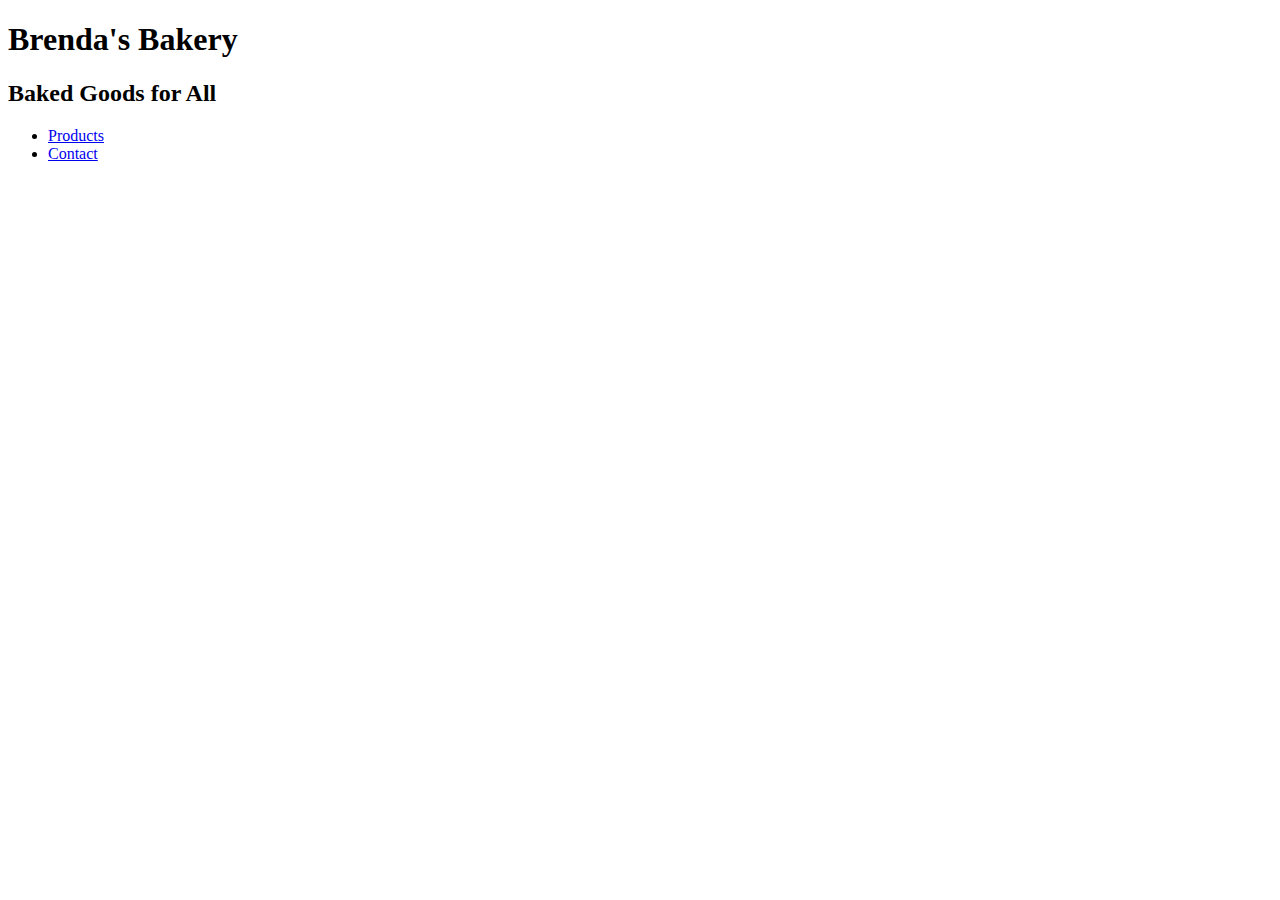
==== index.html @ 62248447 "Adds index.html, code, and images" ====
<!DOCTYPE html>
<html lang="en">
<head>
    <meta charset="UTF-8">
    <meta http-equiv="X-UA-Compatible" content="IE=edge">
    <meta name="viewport" content="width=device-width, initial-scale=1.0">
    <title>MTM6201 Midterm</title>
    <link rel="stylesheet" href="css/main.css">
</head>
<body>
    <div class="container">
        <header>
            <h1>Brenda's Bakery</h1>
            <h2>Baked Goods for All</h2>
        </header>
        <footer>
            <nav>
                <ul>
                    <li>
                        <a href="#">Products</a>
                    </li>
                    <li>
                        <a href="#">Contact</a>
                    </li>
                </ul>
            </nav>
        </footer>
    </div>
</body>
</html>
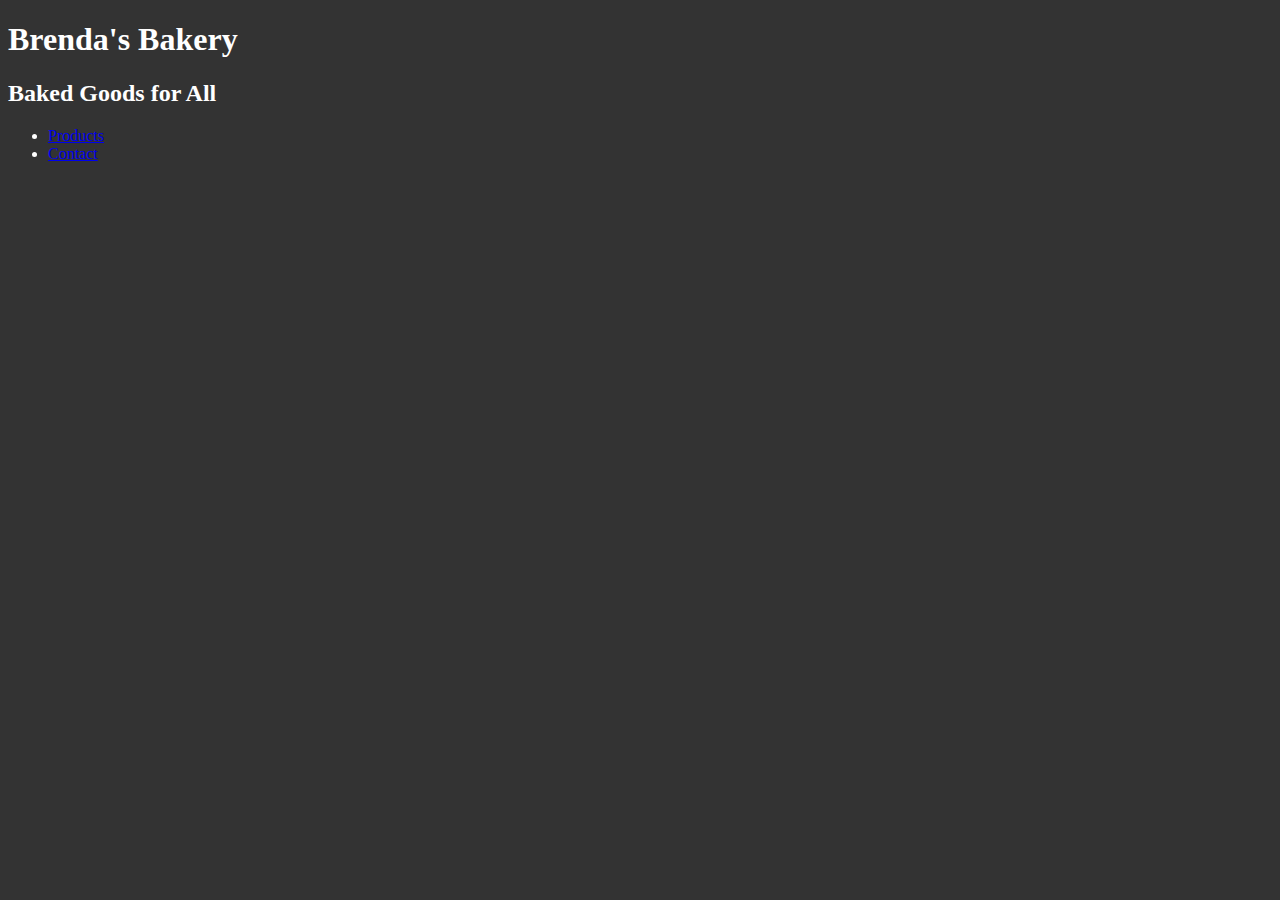
==== commit 6e55c9b4: "adds notes to html pages" ====
--- a/index.html
+++ b/index.html
@@ -12,19 +12,19 @@
         <header>
             <h1>Brenda's Bakery</h1>
             <h2>Baked Goods for All</h2>
-        </header>
+        </header> <!-- end section header -->
         <footer>
             <nav>
                 <ul>
                     <li>
-                        <a href="#">Products</a>
+                        <a href="products.html">Products</a>
                     </li>
                     <li>
-                        <a href="#">Contact</a>
+                        <a href="contact.html">Contact</a>
                     </li>
                 </ul>
-            </nav>
-        </footer>
-    </div>
+            </nav> <!-- end section nav -->
+        </footer> <!-- end section footer -->
+    </div> <!-- end section container -->
 </body>
 </html>--- a/css/main.css
+++ b/css/main.css
@@ -0,0 +1,9 @@
+html {
+    background: #333333;
+}
+
+body {
+    color: white;
+    font-family: 'Candara';
+}
+
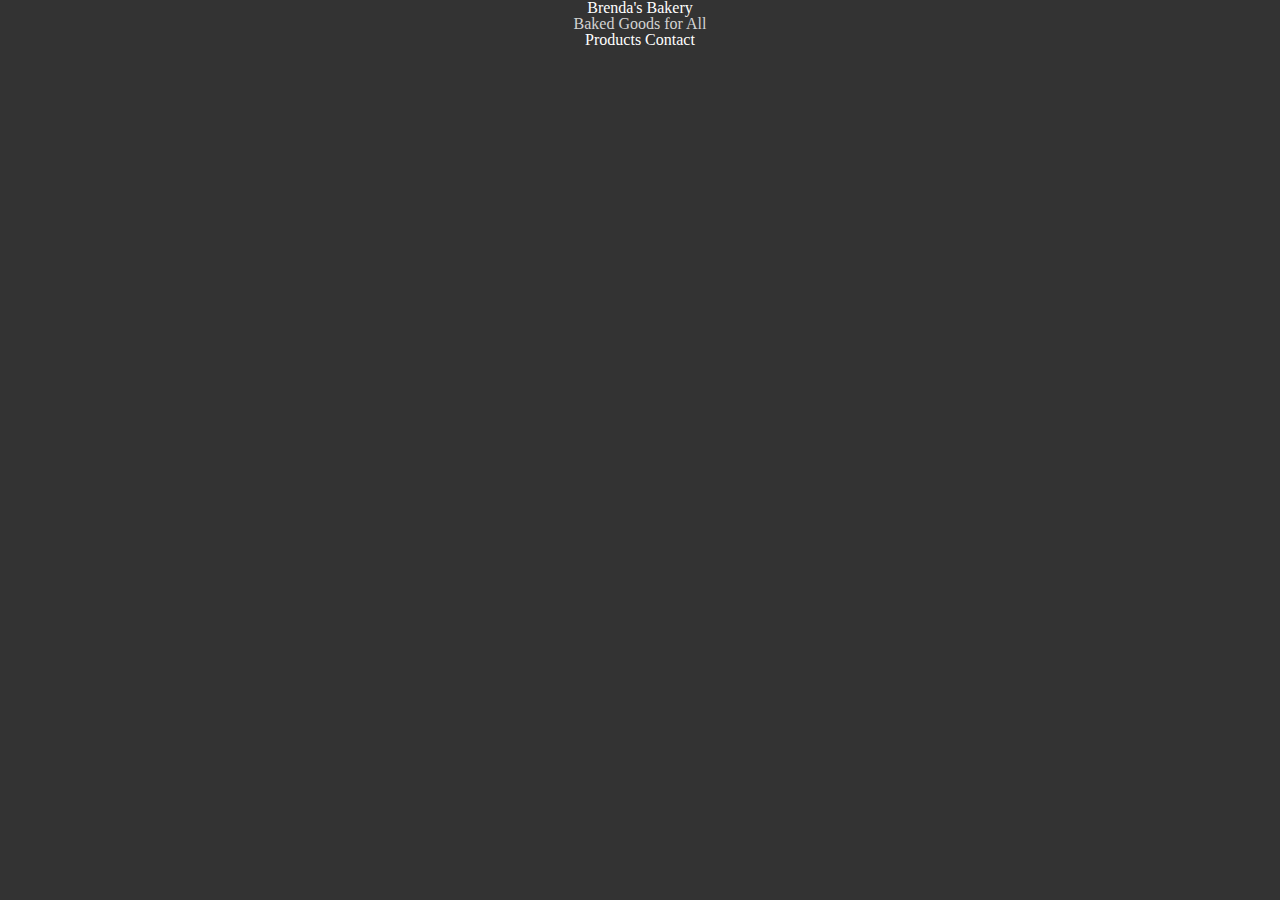
==== commit 759e3bdd: "adds css, notes, css reset, and image" ====
--- a/index.html
+++ b/index.html
@@ -11,7 +11,7 @@
     <div class="container">
         <header>
             <h1>Brenda's Bakery</h1>
-            <h2>Baked Goods for All</h2>
+            <h2 class="subheader">Baked Goods for All</h2>
         </header> <!-- end section header -->
         <footer>
             <nav>
--- a/css/main.css
+++ b/css/main.css
@@ -1,3 +1,54 @@
+/* http://meyerweb.com/eric/tools/css/reset/ 
+   v2.0 | 20110126
+   License: none (public domain)
+*/
+
+html, body, div, span, applet, object, iframe,
+h1, h2, h3, h4, h5, h6, p, blockquote, pre,
+a, abbr, acronym, address, big, cite, code,
+del, dfn, em, img, ins, kbd, q, s, samp,
+small, strike, strong, sub, sup, tt, var,
+b, u, i, center,
+dl, dt, dd, ol, ul, li,
+fieldset, form, label, legend,
+table, caption, tbody, tfoot, thead, tr, th, td,
+article, aside, canvas, details, embed, 
+figure, figcaption, footer, header, hgroup, 
+menu, nav, output, ruby, section, summary,
+time, mark, audio, video {
+	margin: 0;
+	padding: 0;
+	border: 0;
+	font-size: 100%;
+	font: inherit;
+	vertical-align: baseline;
+}
+/* HTML5 display-role reset for older browsers */
+article, aside, details, figcaption, figure, 
+footer, header, hgroup, menu, nav, section {
+	display: block;
+}
+body {
+	line-height: 1;
+}
+ol, ul {
+	list-style: none;
+}
+blockquote, q {
+	quotes: none;
+}
+blockquote:before, blockquote:after,
+q:before, q:after {
+	content: '';
+	content: none;
+}
+table {
+	border-collapse: collapse;
+	border-spacing: 0;
+}
+
+/* ------ MY CODE ------ */
+
 html {
     background: #333333;
 }
@@ -5,5 +56,49 @@
 body {
     color: white;
     font-family: 'Candara';
+    background-image: url("images/bakery homepage.jpg")
 }
 
+header {
+    text-align: center;
+}
+
+.subheader {
+    color: lightgrey;
+}
+
+img {
+    border: 2px solid white;
+}
+
+nav {
+    text-align: center;
+}
+
+ul {
+    list-style-type: none;
+}
+
+li {
+    display: inline;
+}
+
+a:link {
+    color: white;
+    text-decoration: none;
+}
+
+a:visited {
+    color: white;
+    text-decoration: none;
+}
+
+a:hover {
+    color: white;
+    text-decoration: none;
+}
+
+a:active {
+    color: white;
+    text-decoration: none;
+}